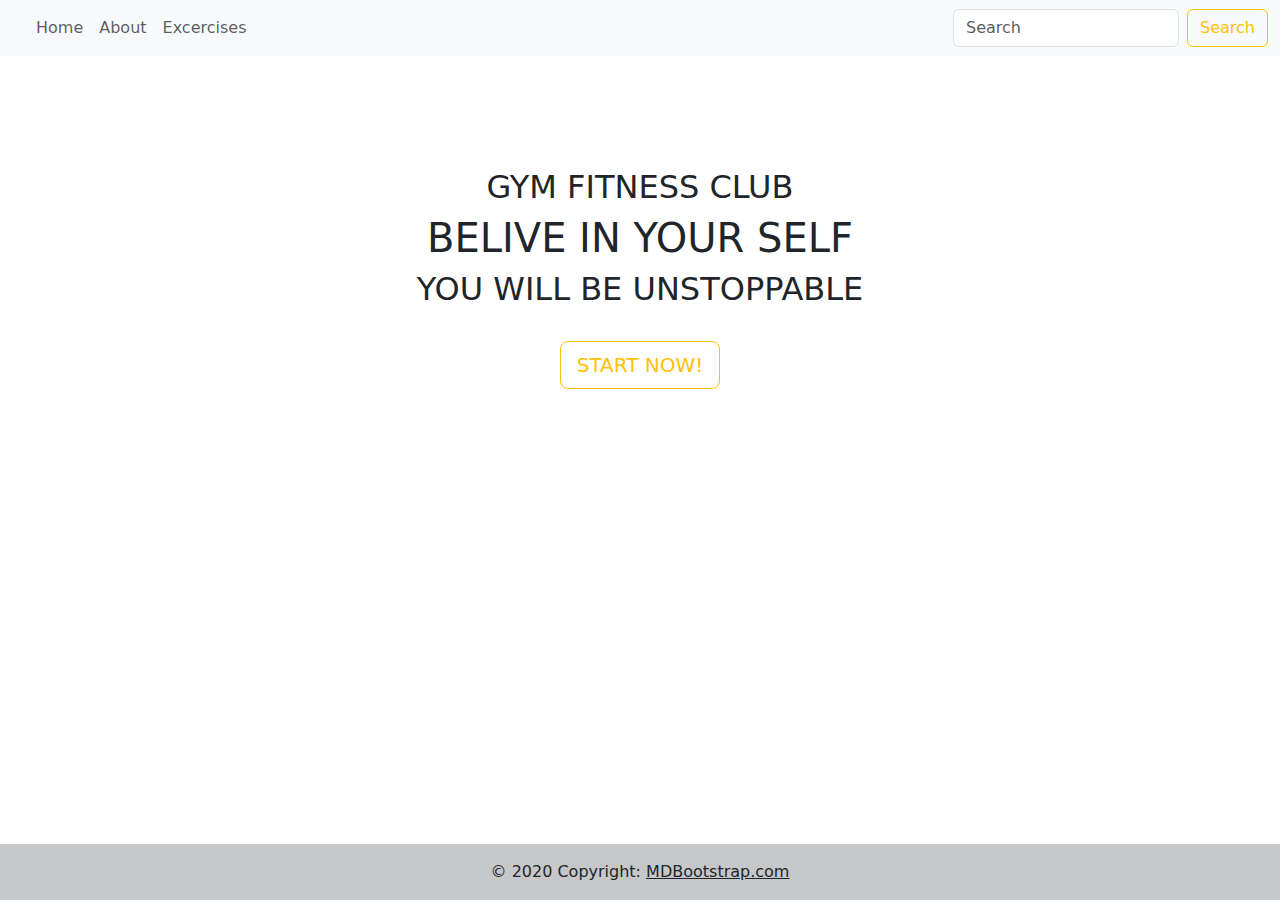
==== index.html @ 65fb37ac "add timer and scripts" ====
<!doctype html>
<html lang="en">
  <head>
    <meta charset="utf-8">
    <meta name="viewport" content="width=device-width, initial-scale=1">
    <title>Fitness app</title>
    <meta name="author" content="Susanna Signoretti">
    <link href="https://cdn.jsdelivr.net/npm/bootstrap@5.3.3/dist/css/bootstrap.min.css" rel="stylesheet" integrity="sha384-QWTKZyjpPEjISv5WaRU9OFeRpok6YctnYmDr5pNlyT2bRjXh0JMhjY6hW+ALEwIH" crossorigin="anonymous">
    <script src="https://cdn.jsdelivr.net/npm/bootstrap@5.3.3/dist/js/bootstrap.bundle.min.js" integrity="sha384-YvpcrYf0tY3lHB60NNkmXc5s9fDVZLESaAA55NDzOxhy9GkcIdslK1eN7N6jIeHz" crossorigin="anonymous"></script>
    <link rel="stylesheet" href="style.css">
    <link rel="javascript" href="funzioni.js">
    
  </head>
  <body>
  
<!-- menu -->
<nav class="navbar navbar-expand-lg navbar-light bg-light">
  <div class="container-fluid">
      <a class="navbar-brand" href="index.html">
          <img src="/pics/LOGO.JPG" alt="" width="150">
      </a>
      <button class="navbar-toggler" type="button" data-bs-toggle="collapse" data-bs-target="#navbarSupportedContent" aria-controls="navbarSupportedContent" aria-expanded="false" aria-label="Toggle navigation">
          <span class="navbar-toggler-icon"></span>
      </button>
      <div class="collapse navbar-collapse" id="navbarSupportedContent">
          <ul class="navbar-nav me-auto mb-2 mb-lg-0">
              <li class="nav-item">
                  <a class="nav-link" href="#">Home</a>
              </li>
              <li class="nav-item">
                  <a class="nav-link" href="#">About</a>
              </li>
              <li class="nav-item">
                  <a class="nav-link" onClick="document.location.href='pag1.html'" role="button" data-bs-toggle="dropdown" aria-expanded="false">
                      Excercises
                  </a>
              </li>
          </ul>
          <form class="d-flex">
              <input class="form-control me-2" type="search" placeholder="Search" aria-label="Search">
              <button class="btn btn-outline-warning" type="submit">Search</button>
          </form>
      </div>
  </div>
</nav>

</nav>

  
  <!-- main section -->
  <div class="main py-5">
    <div class="container py-5 text-center">
      <div class="row py-3">
        <div class=" testo col-col-lg-10">
<h2>GYM FITNESS CLUB</h2>
<h1> BELIVE IN YOUR SELF</h1> 
<h2> YOU WILL BE UNSTOPPABLE</h2>
<br>

<button type="button" class="btn btn-outline-warning btn-lg" onClick="document.location.href='pag1.html'" >START NOW!</button>



</div>
</div>
    </div>

  
   

    <footer class="bg-body-tertiary fixed-bottom">

    
      <!-- Copyright -->
      <div class="text-center p-3" style="background-color: rgba(0, 0, 0, 0.2);">
        © 2020 Copyright:
        <a class="text-dark" href="https://mdbootstrap.com/">MDBootstrap.com</a>
      </div>
      <!-- Copyright -->
    </footer>
  
  
  
  
  </body>
</html>
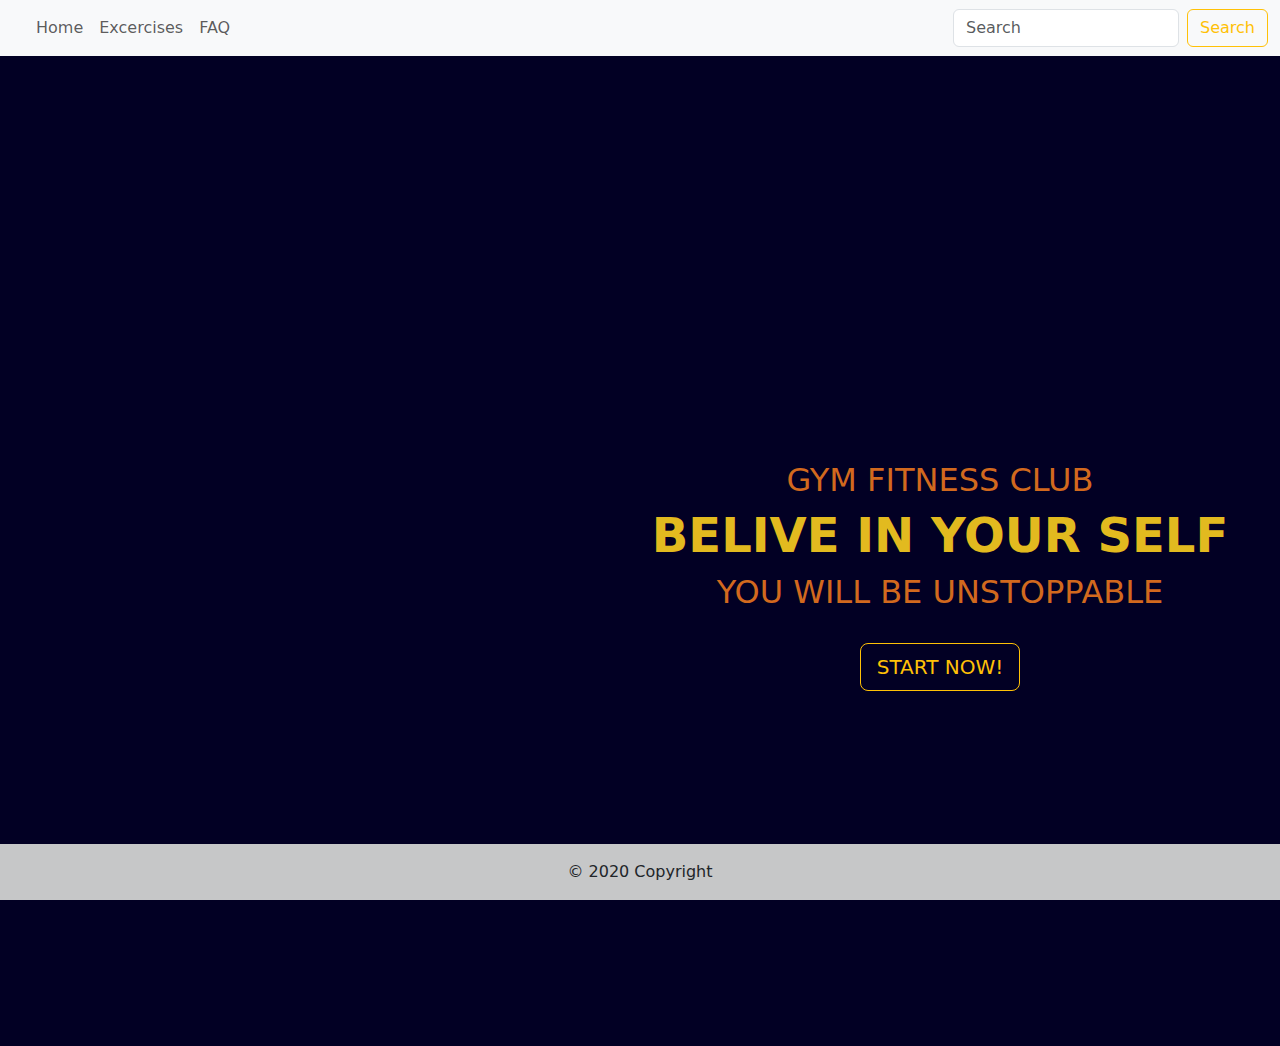
==== commit cd563bb2: "revisado" ====
--- a/index.html
+++ b/index.html
@@ -8,7 +8,6 @@
     <link href="https://cdn.jsdelivr.net/npm/bootstrap@5.3.3/dist/css/bootstrap.min.css" rel="stylesheet" integrity="sha384-QWTKZyjpPEjISv5WaRU9OFeRpok6YctnYmDr5pNlyT2bRjXh0JMhjY6hW+ALEwIH" crossorigin="anonymous">
     <script src="https://cdn.jsdelivr.net/npm/bootstrap@5.3.3/dist/js/bootstrap.bundle.min.js" integrity="sha384-YvpcrYf0tY3lHB60NNkmXc5s9fDVZLESaAA55NDzOxhy9GkcIdslK1eN7N6jIeHz" crossorigin="anonymous"></script>
     <link rel="stylesheet" href="style.css">
-    <link rel="javascript" href="funzioni.js">
     
   </head>
   <body>
@@ -25,16 +24,17 @@
       <div class="collapse navbar-collapse" id="navbarSupportedContent">
           <ul class="navbar-nav me-auto mb-2 mb-lg-0">
               <li class="nav-item">
-                  <a class="nav-link" href="#">Home</a>
+                  <a class="nav-link" href="index.html">Home</a>
               </li>
-              <li class="nav-item">
-                  <a class="nav-link" href="#">About</a>
-              </li>
+           
               <li class="nav-item">
                   <a class="nav-link" onClick="document.location.href='pag1.html'" role="button" data-bs-toggle="dropdown" aria-expanded="false">
                       Excercises
                   </a>
               </li>
+              <li class="nav-item">
+                <a class="nav-link" href="faq.html">FAQ</a>
+            </li>
           </ul>
           <form class="d-flex">
               <input class="form-control me-2" type="search" placeholder="Search" aria-label="Search">
@@ -56,6 +56,7 @@
 <h1> BELIVE IN YOUR SELF</h1> 
 <h2> YOU WILL BE UNSTOPPABLE</h2>
 <br>
+      <!-- BUTTON START -->
 
 <button type="button" class="btn btn-outline-warning btn-lg" onClick="document.location.href='pag1.html'" >START NOW!</button>
 
@@ -65,22 +66,15 @@
 </div>
     </div>
 
-  
-   
-
     <footer class="bg-body-tertiary fixed-bottom">
 
-    
+
       <!-- Copyright -->
       <div class="text-center p-3" style="background-color: rgba(0, 0, 0, 0.2);">
-        © 2020 Copyright:
-        <a class="text-dark" href="https://mdbootstrap.com/">MDBootstrap.com</a>
-      </div>
-      <!-- Copyright -->
+ © 2020 Copyright   
+       </div>
     </footer>
-  
-  
-  
+
   
   </body>
 </html>--- a/style.css
+++ b/style.css
@@ -0,0 +1,246 @@
+
+
+
+
+
+/* Navbar */
+.navbar {
+    background-color: white;
+    color: black; /* Modifica il colore del testo per renderlo visibile sullo sfondo bianco */
+}
+
+.nav-link:hover {
+    color: #e2ba1f;
+    cursor: pointer;
+}
+
+/* Main section */
+.main {
+    background: rgb(2, 0, 36);
+    background-image: url(/pics/1bo.jpeg);
+    background-repeat: no-repeat;
+    background-size: cover;
+    height: 110vh;
+}
+
+.testo {
+    margin-top: 50px;
+    margin-left: 300px;
+}
+
+h1 {
+    color: #e2ba1f;
+}
+
+h2 {
+    color: chocolate;
+}
+
+.main h1 {
+    font-size: 3rem;
+    font-weight: 600;
+}
+
+//* Navbar */
+.navbar {
+    background-color: white;
+    color: black;
+}
+
+.nav-link:hover {
+    color: #e2ba1f;
+    cursor: pointer;
+}
+
+/* Main section */
+.main {
+    background: rgb(2, 0, 36);
+    background-image: url(/pics/1bo.jpeg);
+    background-repeat: no-repeat;
+    background-size: cover;
+    min-height: 100vh;
+    display: flex;
+    align-items: center;
+    justify-content: center;
+    text-align: center;
+}
+
+.main h1 {
+    color: #e2ba1f;
+    font-size: 3rem;
+    font-weight: 600;
+}
+
+/* Navbar responsive */
+@media (max-width: 768px) {
+    .navbar-toggler {
+        color: black;
+        border-color: black;
+    }
+
+    .navbar-nav {
+        flex-direction: column;
+        text-align: center;
+    }
+}
+
+
+  
+  /* Footer */
+  footer {
+    position: fixed;
+    bottom: 0;
+    width: 100%;
+    background-color: rgba(0, 0, 0, 0.2);
+  }
+
+  
+  
+/* Cards */
+.main_container {
+    align-items: center;
+    display: flex;
+    flex-direction: row;
+    flex-wrap: wrap;
+   
+
+  }
+  
+  #cards_landscape_wrap-2 {
+    text-align: center;
+    background: linear-gradient(90deg, rgba(2, 0, 36, 1) 0%, rgba(31, 31, 41, 1) 0%, rgba(2, 6, 6, 1) 100%);
+  }
+  
+  #cards_landscape_wrap-2 .container {
+    padding-top: 10px;
+    padding-bottom: 100px;
+    margin-right: 6px;
+
+  }
+  
+  #cards_landscape_wrap-2 a {
+    text-decoration: none;
+    outline: none;
+  }
+  
+  #cards_landscape_wrap-2 .card-flyer {
+    border-radius: 5px;
+    
+
+  }
+  
+  #cards_landscape_wrap-2 .card-flyer .image-box {
+    background: #ffffff;
+    overflow: hidden;
+    box-shadow: 0px 1px 15px rgba(65, 65, 65, 0.93);
+    border-radius: 6px;
+  }
+  
+  #cards_landscape_wrap-2 .card-flyer .image-box img {
+    -webkit-transition: all .9s ease;
+    -moz-transition: all .9s ease;
+    -o-transition: all .9s ease;
+    -ms-transition: all .9s ease;
+    width: 100%;
+    height: 200px;
+  }
+  
+  #cards_landscape_wrap-2 .card-flyer:hover .image-box img {
+    opacity: 0.7;
+    -webkit-transform: scale(1.15);
+    -moz-transform: scale(1.15);
+    -ms-transform: scale(1.15);
+    -o-transform: scale(1.15);
+    transform: scale(1.15);
+  }
+  
+  #cards_landscape_wrap-2 .card-flyer .text-box {
+    text-align: center;
+    box-shadow: 0px 1px 15px rgba(65, 65, 65, 0.93);
+
+  }
+  
+  #cards_landscape_wrap-2 .card-flyer .text-box .text-container {
+    padding: 30px 18px;
+  }
+  
+  #cards_landscape_wrap-2 .card-flyer {
+    background: #FFFFFF;
+    margin-top: 50px;
+    -webkit-transition: all 0.2s ease-in;
+    -moz-transition: all 0.2s ease-in;
+    -ms-transition: all 0.2s ease-in;
+    -o-transition: all 0.2s ease-in;
+    transition: all 0.2s ease-in;
+    box-shadow: 0px 3px 4px rgba(0, 0, 0, 0.40);
+  }
+  
+  #cards_landscape_wrap-2 .card-flyer:hover {
+    background: #fff;
+    box-shadow: 0px 15px 26px #e2ba1f;
+    -webkit-transition: all 0.2s ease-in;
+    -moz-transition: all 0.2s ease-in;
+    -ms-transition: all 0.2s ease-in;
+    -o-transition: all 0.2s ease-in;
+    transition: all 0.2s ease-in;
+    margin-top: 50px;
+  }
+  
+  #cards_landscape_wrap-2 .card-flyer .text-box p {
+    margin-top: 10px;
+    margin-bottom: 0px;
+    padding-bottom: 0px;
+    font-size: 14px;
+    letter-spacing: 1px;
+    color: #000000;
+
+  }
+  
+  #cards_landscape_wrap-2 .card-flyer .text-box h6 {
+    margin-top: 0px;
+    margin-bottom: 4px;
+    font-size: 18px;
+    font-weight: bold;
+    text-transform: uppercase;
+    font-family: 'Roboto Black', sans-serif;
+    letter-spacing: 1px;
+    color: chocolate;
+  }
+  
+  body {
+    background: linear-gradient(90deg, rgba(2, 0, 36, 1) 0%, rgba(31, 31, 41, 1) 0%, rgba(2, 6, 6, 1) 100%);
+  }
+  
+  h4 {
+    color: white;
+  }
+  
+
+  
+  
+  /* RESPONSIVE CARDS m-L*/
+  @media (max-width: 768px) {
+    .card-flyer {
+      width: calc(50% - 40px); /*  2 cards for row */
+    }
+  }
+  
+  /* responsive cards small*/
+  @media (max-width: 576px) {
+    .card-flyer {
+      width: calc(100% - 40px); /*  1 card for raw */
+    }
+  }
+  
+  
+
+  
+  /* Background */
+  body {
+    background: linear-gradient(90deg, rgba(2, 0, 36, 1) 0%, rgba(31, 31, 41, 1) 0%, rgba(2, 6, 6, 1) 100%);
+  }
+  
+  h4 {
+    color: white;
+  }
+  
